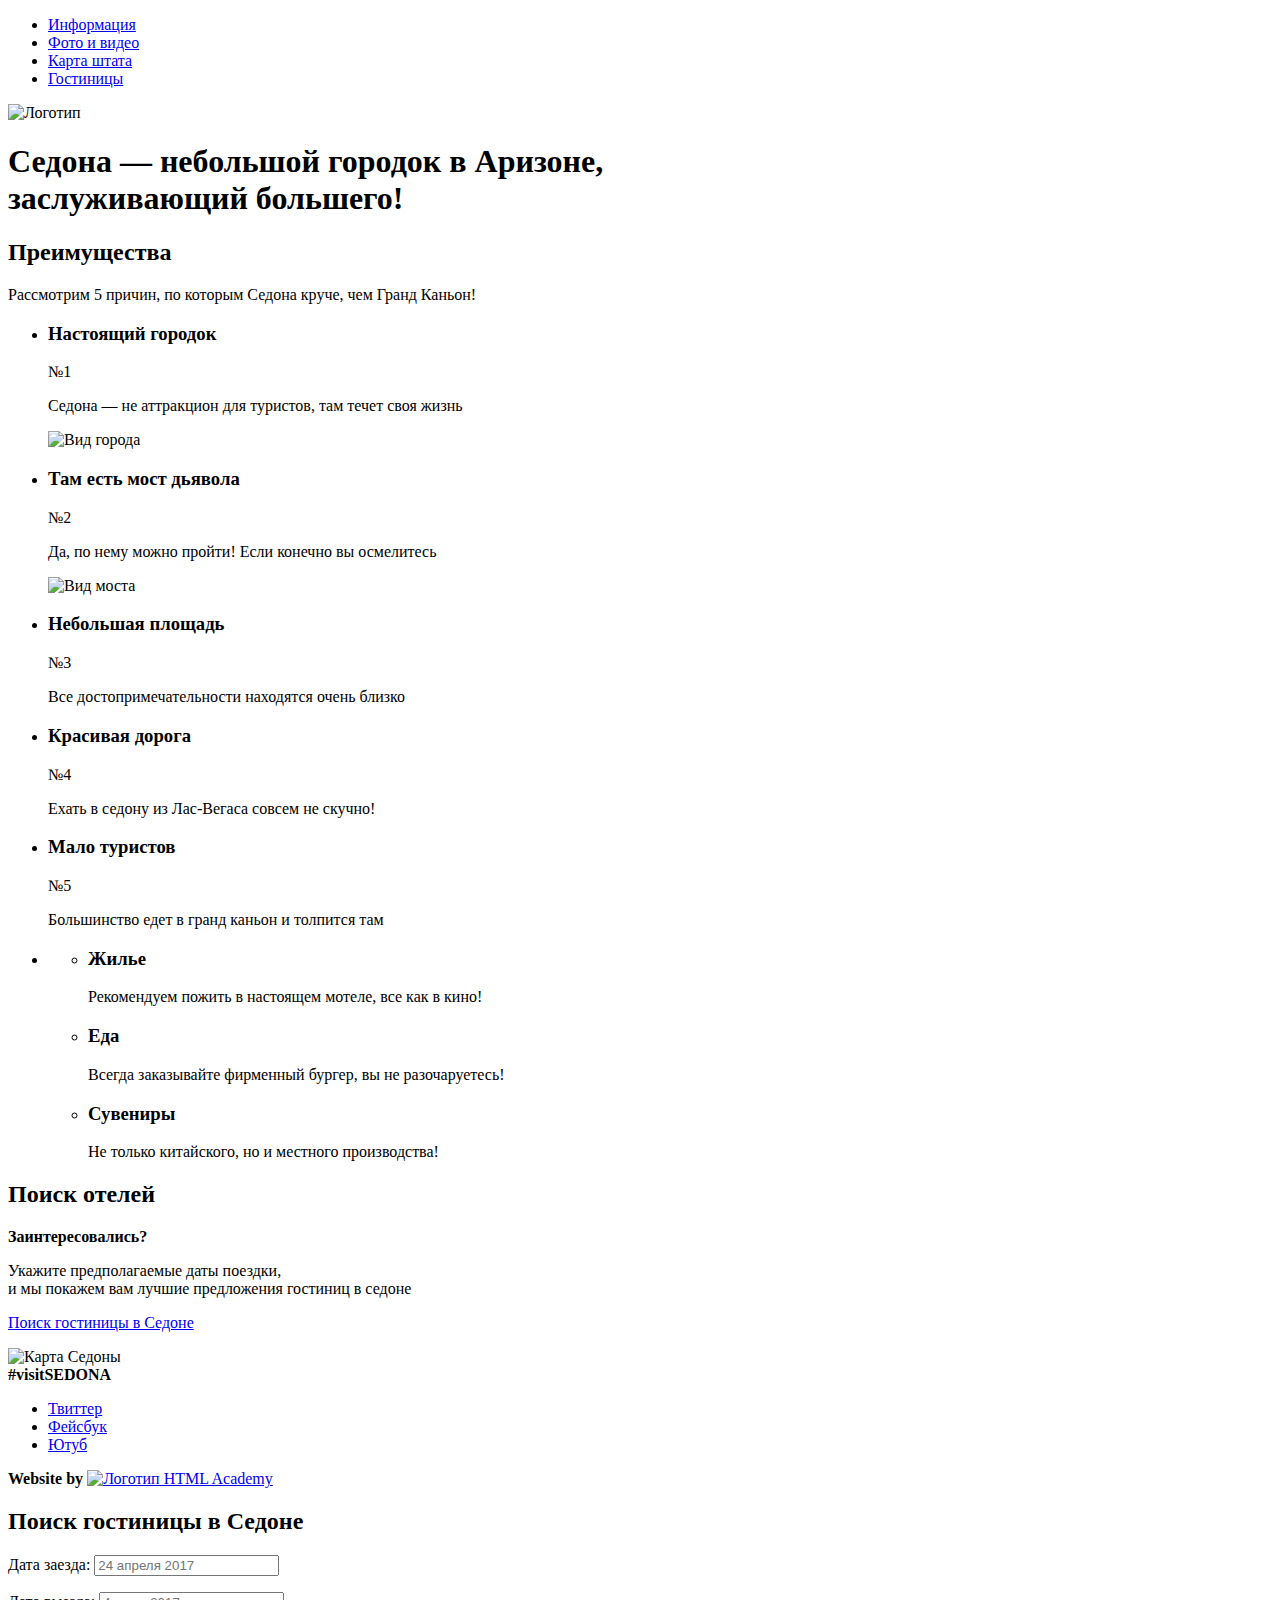
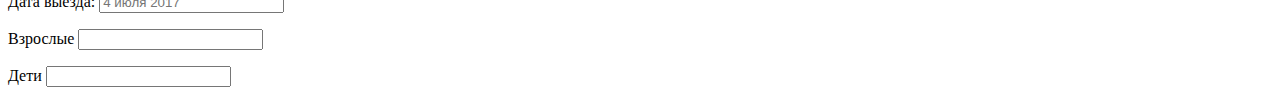
==== sedona-index.html @ 295d0018 "Загрузила разметку сайта" ====
﻿<!DOCTYPE html>
<html lang="ru">

<head>
        <meta charset="utf-8">
        <title>Welcome to Sedona</title>
        <link href="https://fonts.googleapis.com/css2?family=PT+Sans:wght@400;700&display=swap" rel="stylesheet">
        <link href="normalize.css" rel="stylesheet">
        <link href="style.css" rel="stylesheet">
        
        
</head>

<body class="container">
    <header class="main-header">
        <nav class="main-navigation">
            <ul class="site-navigation">
                <li><a href="#">Информация</a></li>
                <li><a href="#">Фото и видео</a></li>
                <li><a href="#">Карта штата</a></li>
                <li><a href="hotels.html">Гостиницы</a></li>
            </ul>
        </nav>
        <img src="img/index-logo.png" class="main-logo" width="138" height="70" alt="Логотип">
    </header>

    <main>
        <h1>Седона — небольшой городок в Аризоне,<br> заслуживающий большего!</h1>

        <section class="features">
            <h2 class="visually-hidden">Преимущества</h2>
            <p>Рассмотрим 5 причин, по которым Седона круче, чем Гранд Каньон!</p>
            <ul class="feature-list">
                <li class="feature-item feature-item-fhoto">
                    <div class="features-info">
                        <h3>Настоящий городок</h3>
                        <p class="feature-number">№1</p>
                        <p>Седона — не аттракцион для туристов, там течет своя жизнь</p>
                    </div>
                    <div class="features-fhoto">
                        <img src="img/Layer-11.jpg" width="800" height="256" alt="Вид города">
                    </div>
                    </li>

                <li class="feature-item feature-item-fhoto">
                    <div class="features-info">
                        <h3>Там есть мост дьявола</h3>
                        <p class="feature-number">№2</p>
                        <p>Да, по нему можно пройти! Если конечно вы осмелитесь</p>
                    </div>
                    <div class="features-fhoto">
                        <img src="img/Layer-5.jpg" width="800" height="256" alt="Вид моста">
                    </div>
                </li>

                <li class="feature-item">
                    <h3>Небольшая площадь</h3>
                    <p class="feature-number">№3</p>
                    <p>Все достопримечательности находятся очень близко</p>
                </li>

                <li class="feature-item">
                    <h3>Красивая дорога</h3>
                    <p class="feature-number">№4</p>
                    <p>Ехать в седону из Лас-Вегаса совсем не скучно!</p>
                </li>

                <li class="feature-item">
                    <h3>Мало туристов</h3>
                    <p class="feature-number">№5</p>
                    <p>Большинство едет в гранд каньон и толпится там</p>
                </li>

                <li class="feature-item">
                    <ul>
                        <li>
                            <h3>Жилье</h3>
                            <p>Рекомендуем пожить в настоящем мотеле, все как в кино!</p>
                        </li>
        
                        <li>
                            <h3>Еда</h3>
                            <p>Всегда заказывайте фирменный бургер, вы не разочаруетесь!</p>
                        </li>
        
                        <li>
                            <h3>Сувениры</h3>
                            <p>Не только китайского, но и местного производства!</p>
                        </li>
                    </ul>
                </li>
            </ul>
        </section>

        <section class="search-hostels">
            <h2 class="visually-hidden">Поиск отелей</h2>
            <b>Заинтересовались?</b>
            <p>Укажите предполагаемые даты поездки,<br> 
                и мы покажем вам лучшие предложения гостиниц в седоне</p>
            <a href="#"><p class="button">Поиск гостиницы в Седоне</p></a>
            <!--Здесь будет форма (или нет)-->
            <div class="sedona-map">
                <img src="img/sedona-map.jpg" width="1200" height="593" alt="Карта Седоны">
            </div>
        </section>
    </main>

    <footer class="main-footer">
        <b>#visitSEDONA</b>
        <ul class="social-list">
            <li class="social-item"><a href="#" class="social-button">Твиттер</a></li>
            <li class="social-item"><a href="#" class="social-button">Фейсбук</a></li>
            <li class="social-item"><a href="#" class="social-button">Ютуб</a></li>
        </ul>
        <div>
        <b>Website by</b>
        <a href="#"><img src="img/logo_name.svg" width="115" height="41" alt="Логотип HTML Academy"></a>
    </footer>

    <section class="modal modal-search-hotels">
        <h2 class="visually-hidden">Поиск гостиницы в Седоне</h2>
        <form action="#" method="POST" class="search-hotels-form">
            <p>
                <label for="search-arrival-date">Дата заезда:</label>
                <input type="text" name="arrival-date" id="search-arrival-date" placeholder="24 апреля 2017">
            </p>

            <p>
                <label for="search-departure-date">Дата выезда:</label>
                <input type="text" name="departure-date" id="search-departure-date" placeholder="4 июля 2017">
            </p>

            <p>
                <label for="search-adult">Взрослые</label>
                <input type="number" min="1" name="adult" id="search-adult">
            </p>
            
            <p>
                <label for="search-child">Дети</label>
                <input type="number" min="1" name="child" id="search-child">
            </p>

        </form>
    </section>

</body>

</html>
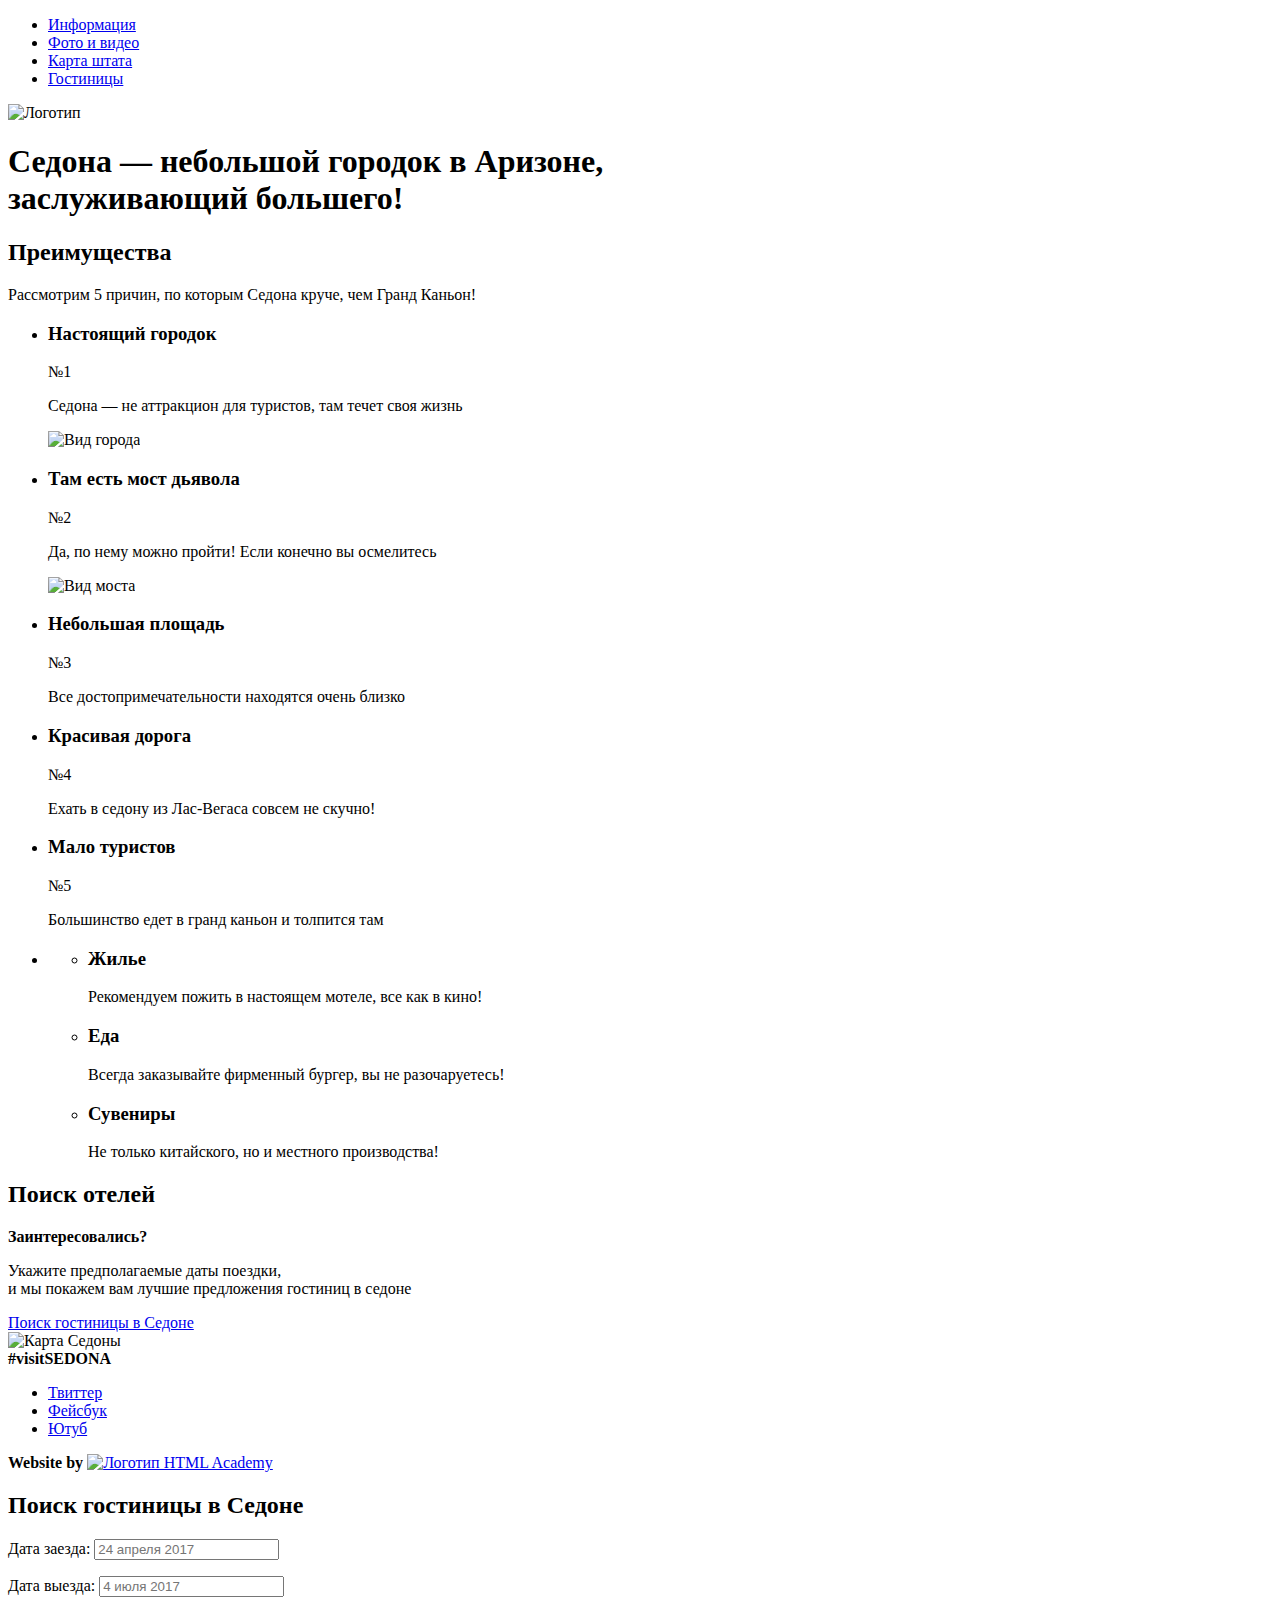
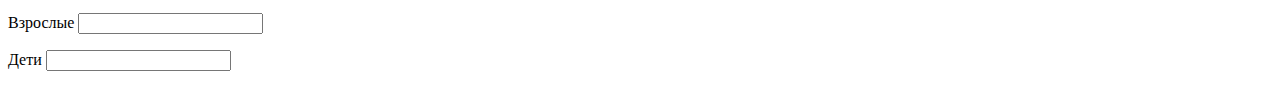
==== commit a075694e: "исправление синтексиса" ====
--- a/sedona-index.html
+++ b/sedona-index.html
@@ -97,7 +97,7 @@
             <b>Заинтересовались?</b>
             <p>Укажите предполагаемые даты поездки,<br> 
                 и мы покажем вам лучшие предложения гостиниц в седоне</p>
-            <a href="#"><p class="button">Поиск гостиницы в Седоне</p></a>
+            <a href="#" class="button button-search">Поиск гостиницы в Седоне</a>
             <!--Здесь будет форма (или нет)-->
             <div class="sedona-map">
                 <img src="img/sedona-map.jpg" width="1200" height="593" alt="Карта Седоны">
@@ -115,6 +115,7 @@
         <div>
         <b>Website by</b>
         <a href="#"><img src="img/logo_name.svg" width="115" height="41" alt="Логотип HTML Academy"></a>
+        </div>
     </footer>
 
     <section class="modal modal-search-hotels">
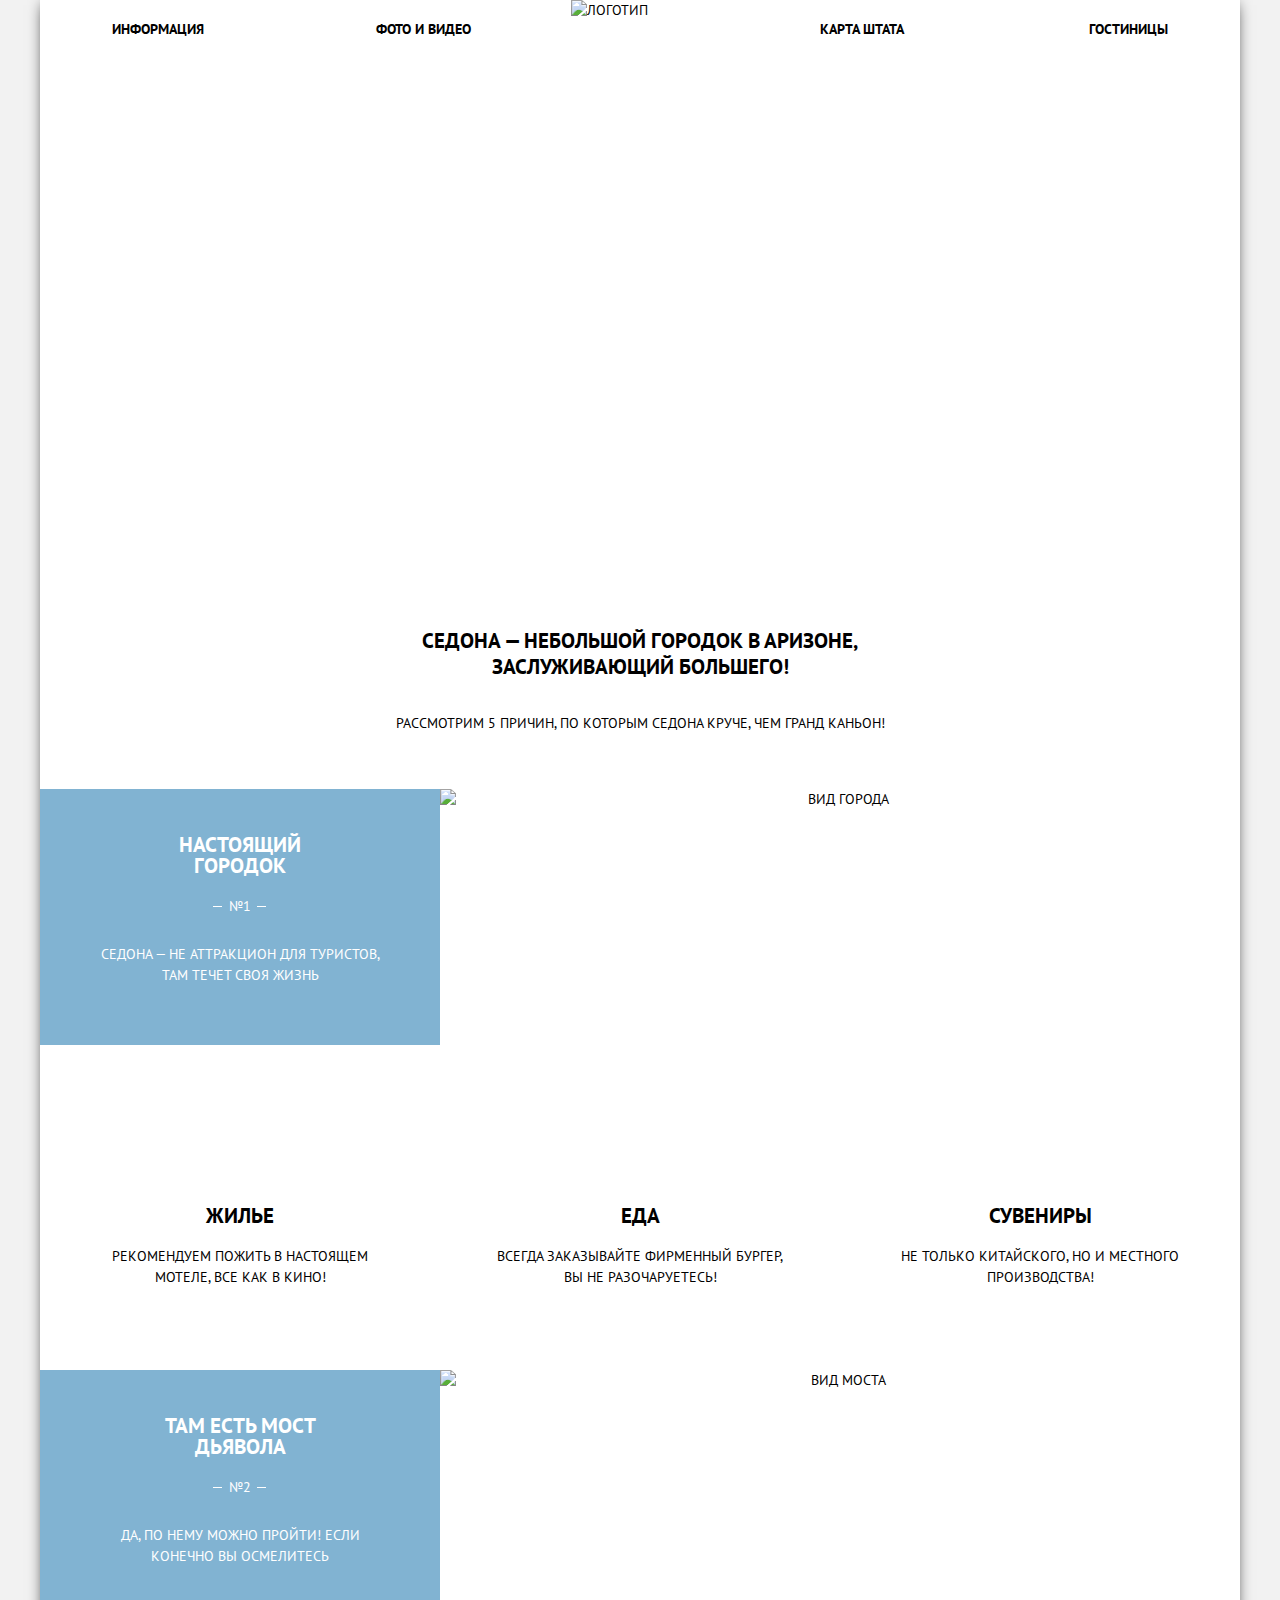
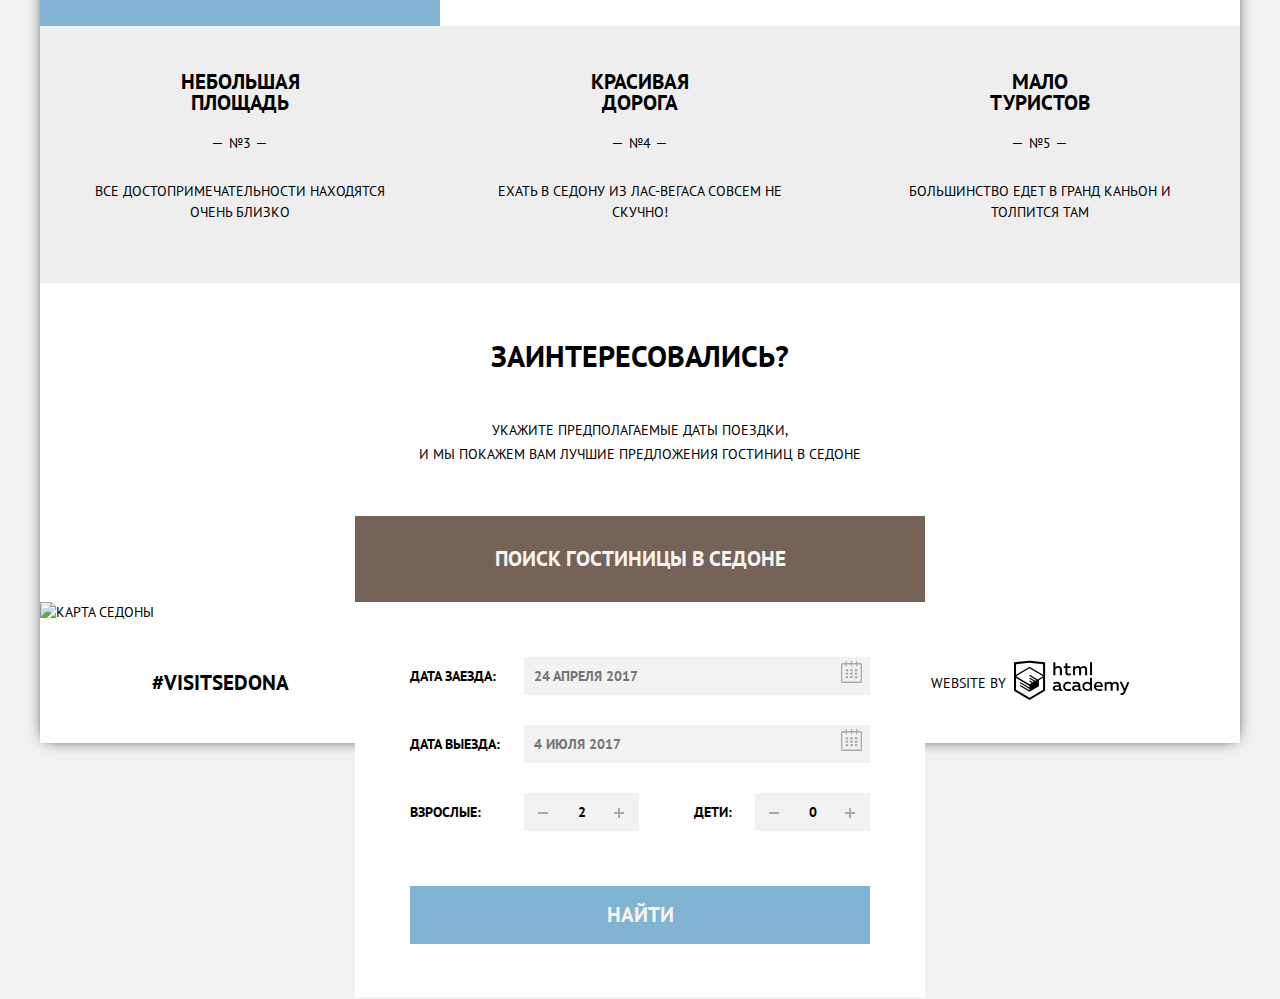
==== commit 1bd015bc: "доработка попапа, оформление текущего пункта меню" ====
--- a/sedona-index.html
+++ b/sedona-index.html
@@ -2,13 +2,13 @@
 <html lang="ru">
 
 <head>
-        <meta charset="utf-8">
-        <title>Welcome to Sedona</title>
-        <link href="https://fonts.googleapis.com/css2?family=PT+Sans:wght@400;700&display=swap" rel="stylesheet">
-        <link href="normalize.css" rel="stylesheet">
-        <link href="style.css" rel="stylesheet">
-        
-        
+    <meta charset="utf-8">
+    <title>Welcome to Sedona</title>
+    <link href="https://fonts.googleapis.com/css2?family=PT+Sans:wght@400;700&display=swap" rel="stylesheet">
+    <link href="normalize.css" rel="stylesheet">
+    <link href="style.css" rel="stylesheet">
+
+
 </head>
 
 <body class="container">
@@ -40,7 +40,7 @@
                     <div class="features-fhoto">
                         <img src="img/Layer-11.jpg" width="800" height="256" alt="Вид города">
                     </div>
-                    </li>
+                </li>
 
                 <li class="feature-item feature-item-fhoto">
                     <div class="features-info">
@@ -77,12 +77,12 @@
                             <h3>Жилье</h3>
                             <p>Рекомендуем пожить в настоящем мотеле, все как в кино!</p>
                         </li>
-        
+
                         <li>
                             <h3>Еда</h3>
                             <p>Всегда заказывайте фирменный бургер, вы не разочаруетесь!</p>
                         </li>
-        
+
                         <li>
                             <h3>Сувениры</h3>
                             <p>Не только китайского, но и местного производства!</p>
@@ -95,10 +95,80 @@
         <section class="search-hostels">
             <h2 class="visually-hidden">Поиск отелей</h2>
             <b>Заинтересовались?</b>
-            <p>Укажите предполагаемые даты поездки,<br> 
+            <p>Укажите предполагаемые даты поездки,<br>
                 и мы покажем вам лучшие предложения гостиниц в седоне</p>
-            <a href="#" class="button button-search">Поиск гостиницы в Седоне</a>
-            <!--Здесь будет форма (или нет)-->
+            <div class="search-hostels-container">
+                <a href="#" class="button button-search">Поиск гостиницы в Седоне</a>
+                <div class="modal modal-search-hotels">
+                    <h2 class="visually-hidden">Поиск гостиницы в Седоне</h2>
+                    <form action="#" method="POST" class="search-hotels-form">
+                        <p>
+                            <label for="search-arrival-date">Дата заезда:</label>
+                            <input type="text" name="arrival-date" id="search-arrival-date" placeholder="24 апреля 2017">
+                            <span class="calendar"><svg xmlns="http://www.w3.org/2000/svg" x="0px" y="0px"
+                                width="21px" height="22px" viewBox="0 0 21 22">
+                               <path d="M19.251,2.025h-2.845V0.648c0-0.381-0.294-0.689-0.656-0.689c-0.363,0-0.656,0.308-0.656,0.689v1.377h-3.938V0.648
+                                   c0-0.381-0.294-0.689-0.655-0.689c-0.363,0-0.657,0.308-0.657,0.689v1.377H5.906V0.648c0-0.381-0.294-0.689-0.656-0.689
+                                   c-0.363,0-0.657,0.308-0.657,0.689v1.377H1.75C0.784,2.025,0,2.847,0,3.862v16.302C0,21.179,0.784,22,1.75,22h17.501
+                                   C20.217,22,21,21.179,21,20.164V3.862C21,2.847,20.217,2.025,19.251,2.025z M19.688,20.164c0,0.253-0.195,0.459-0.437,0.459H1.75
+                                   c-0.241,0-0.438-0.206-0.438-0.459V3.862c0-0.253,0.196-0.459,0.438-0.459h2.844v1.378c0,0.381,0.294,0.689,0.657,0.689
+                                   c0.362,0,0.656-0.308,0.656-0.689V3.403h3.938v1.378c0,0.381,0.294,0.689,0.657,0.689c0.361,0,0.655-0.308,0.655-0.689V3.403h3.938
+                                   v1.378c0,0.381,0.293,0.689,0.656,0.689c0.362,0,0.656-0.308,0.656-0.689V3.403h2.845c0.241,0,0.437,0.206,0.437,0.459V20.164z"/>
+                               <rect x="4.594" y="8.225" width="2.625" height="2.066"/>
+                               <rect x="4.594" y="11.668" width="2.625" height="2.067"/>
+                               <rect x="4.594" y="15.112" width="2.625" height="2.066"/>
+                               <rect x="9.188" y="15.112" width="2.625" height="2.066"/>
+                               <rect x="9.188" y="11.668" width="2.625" height="2.067"/>
+                               <rect x="9.188" y="8.225" width="2.625" height="2.066"/>
+                               <rect x="13.781" y="15.112" width="2.625" height="2.066"/>
+                               <rect x="13.781" y="11.668" width="2.625" height="2.067"/>
+                               <rect x="13.781" y="8.225" width="2.625" height="2.066"/>
+                           </svg></span>
+                        </p>
+                        <p>
+                            <label for="search-departure-date">Дата выезда:</label>
+                            <input type="text" name="departure-date" id="search-departure-date" placeholder="4 июля 2017">
+                            <span class="calendar"><svg xmlns="http://www.w3.org/2000/svg" x="0px" y="0px"
+                                width="21px" height="22px" viewBox="0 0 21 22">
+                               <path d="M19.251,2.025h-2.845V0.648c0-0.381-0.294-0.689-0.656-0.689c-0.363,0-0.656,0.308-0.656,0.689v1.377h-3.938V0.648
+                                   c0-0.381-0.294-0.689-0.655-0.689c-0.363,0-0.657,0.308-0.657,0.689v1.377H5.906V0.648c0-0.381-0.294-0.689-0.656-0.689
+                                   c-0.363,0-0.657,0.308-0.657,0.689v1.377H1.75C0.784,2.025,0,2.847,0,3.862v16.302C0,21.179,0.784,22,1.75,22h17.501
+                                   C20.217,22,21,21.179,21,20.164V3.862C21,2.847,20.217,2.025,19.251,2.025z M19.688,20.164c0,0.253-0.195,0.459-0.437,0.459H1.75
+                                   c-0.241,0-0.438-0.206-0.438-0.459V3.862c0-0.253,0.196-0.459,0.438-0.459h2.844v1.378c0,0.381,0.294,0.689,0.657,0.689
+                                   c0.362,0,0.656-0.308,0.656-0.689V3.403h3.938v1.378c0,0.381,0.294,0.689,0.657,0.689c0.361,0,0.655-0.308,0.655-0.689V3.403h3.938
+                                   v1.378c0,0.381,0.293,0.689,0.656,0.689c0.362,0,0.656-0.308,0.656-0.689V3.403h2.845c0.241,0,0.437,0.206,0.437,0.459V20.164z"/>
+                               <rect x="4.594" y="8.225" width="2.625" height="2.066"/>
+                               <rect x="4.594" y="11.668" width="2.625" height="2.067"/>
+                               <rect x="4.594" y="15.112" width="2.625" height="2.066"/>
+                               <rect x="9.188" y="15.112" width="2.625" height="2.066"/>
+                               <rect x="9.188" y="11.668" width="2.625" height="2.067"/>
+                               <rect x="9.188" y="8.225" width="2.625" height="2.066"/>
+                               <rect x="13.781" y="15.112" width="2.625" height="2.066"/>
+                               <rect x="13.781" y="11.668" width="2.625" height="2.067"/>
+                               <rect x="13.781" y="8.225" width="2.625" height="2.066"/>
+                           </svg>
+                           </span>
+                        </p>
+                        <div class="group-adults">
+                            <p class="adult">
+                                <label for="search-adult">Взрослые:</label>
+                                <input type="text" min="1" name="adult" id="search-adult" value="2">
+                                <span class="minus"></span>
+                                <span class="plus"></span>
+                            </p>
+        
+                            <p class="child">
+                                <label for="search-child">Дети:</label>
+                                <input type="text" min="1" name="child" id="search-child" value="0">
+                                <span class="minus"></span>
+                                <span class="plus"></span>
+                            </p>
+                        </div>
+                            <button class="button" type="submit">Найти</button>
+                    </form>
+                </div>
+            </div>
+    
             <div class="sedona-map">
                 <img src="img/sedona-map.jpg" width="1200" height="593" alt="Карта Седоны">
             </div>
@@ -106,44 +176,81 @@
     </main>
 
     <footer class="main-footer">
+        <!-- <div class="container"> -->
         <b>#visitSEDONA</b>
         <ul class="social-list">
-            <li class="social-item"><a href="#" class="social-button">Твиттер</a></li>
-            <li class="social-item"><a href="#" class="social-button">Фейсбук</a></li>
-            <li class="social-item"><a href="#" class="social-button">Ютуб</a></li>
+            <li class="social-item">
+                <a href="#" class="social-button"><span class="visually-hidden">Твиттер</span>
+                    <svg xmlns="http://www.w3.org/2000/svg" width="17px" height="15px" viewBox="0 0 17 15">
+                        <path fill="#fff" d="M10.95,0.144c1.685-0.496,2.984,0.27,3.577,1.179c0.673-0.231,1.331-0.481,2.011-0.708
+                           c-0.004,0.861-0.522,1.513-0.857,1.768c0.685,0.17,1.304-0.491,1.304-0.491c-0.169,1-1.006,1.788-1.563,2.024
+                           c-0.231,6.75-3.175,11.217-10.077,11.082c-0.522,0,0.075,0-0.446,0c-0.41,0-4.164-0.46-4.898-1.887
+                           c2.271,0.196,3.893-0.422,4.693-1.177c-0.96-0.3-2.679-0.477-2.979-2.95C2.064,9.09,2.279,9.212,2.905,9.103
+                           C1.705,8.247,0.374,7.53,0.448,5.33c0.285,0.328,1.067,0.536,1.34,0.472c-0.703-0.241-1.97-3.36-0.894-4.952
+                           c1.818,1.854,3.735,3.606,7.152,3.773C8.254,2.33,9.183,0.793,10.95,0.144z" />
+                    </svg>
+                </a>
+            </li>
+            <li class="social-item">
+                <a href="#" class="social-button"><span class="visually-hidden">Фейсбук</span>
+                    <svg xmlns="http://www.w3.org/2000/svg" width="12px" height="22px" viewBox="0 0 12 22">
+                        <path fill="#fff" d="M12,4V0H8C5.791,0,4,1.791,4,4v4H0v4h4v10h4V12h4V8H8V4H12z" />
+                    </svg>
+                </a>
+            </li>
+            <li class="social-item">
+                <a href="#" class="social-button"><span class="visually-hidden">Ютуб</span>
+                    <svg xmlns="http://www.w3.org/2000/svg" width="20px" height="16px" viewBox="0 0 20 16">
+                        <path fill="#fff" d="M17,0H3C1.35,0,0,1.35,0,3v10c0,1.65,1.35,3,3,3h14c1.65,0,3-1.35,3-3V3C20,1.35,18.65,0,17,0z
+                         M6.027,11.998V4.002L15.014,8L6.027,11.998z" />
+                    </svg>
+                </a>
+            </li>
         </ul>
-        <div>
-        <b>Website by</b>
-        <a href="#"><img src="img/logo_name.svg" width="115" height="41" alt="Логотип HTML Academy"></a>
+        <div class="html-academy">
+            <p>Website by</p>
+            <a href="#"><svg xmlns="http://www.w3.org/2000/svg" width="115" height="41" viewBox="0 0 113 39">
+                    <path
+                        d="M401.93,351.51a2.07,2.07,0,0,0,.58-0.11v1.4a3.41,3.41,0,0,1-1.24.22,1.75,1.75,0,0,1-1.75-1,5.08,5.08,0,0,1-3.3,1.13c-1.59,0-3.06-.87-3.06-2.68,0-2.24,2.08-2.93,3.9-2.93a11.63,11.63,0,0,1,2.28.26v-0.31c0-1.09-.8-1.86-2.3-1.86a7.79,7.79,0,0,0-3.15.67v-1.79a10.72,10.72,0,0,1,3.35-.58c2.48,0,4,1.18,4,3.83v3.14A0.57,0.57,0,0,0,401.93,351.51Zm-6.76-1.19a1.42,1.42,0,0,0,1.64,1.29,3.56,3.56,0,0,0,2.53-1V349.1a10.21,10.21,0,0,0-1.9-.22C396.34,348.89,395.17,349.23,395.17,350.33Z"
+                        transform="translate(-355.09 -323.29)" fill="#000" />
+                    <path
+                        d="M408.15,343.91a5.29,5.29,0,0,1,2.7.67v1.79a4.28,4.28,0,0,0-2.42-.73,2.89,2.89,0,1,0,0,5.76,5.26,5.26,0,0,0,2.55-.67v1.8a6.58,6.58,0,0,1-2.9.6,4.42,4.42,0,0,1-4.72-4.54A4.54,4.54,0,0,1,408.15,343.91Z"
+                        transform="translate(-355.09 -323.29)" fill="#000" />
+                    <path
+                        d="M420.93,351.51a2.07,2.07,0,0,0,.58-0.11v1.4a3.41,3.41,0,0,1-1.24.22,1.75,1.75,0,0,1-1.75-1,5.08,5.08,0,0,1-3.3,1.13c-1.59,0-3.06-.87-3.06-2.68,0-2.24,2.08-2.93,3.9-2.93a11.63,11.63,0,0,1,2.28.26v-0.31c0-1.09-.8-1.86-2.3-1.86a7.79,7.79,0,0,0-3.15.67v-1.79a10.72,10.72,0,0,1,3.35-.58c2.48,0,4,1.18,4,3.83v3.14A0.57,0.57,0,0,0,420.93,351.51Zm-6.76-1.19a1.42,1.42,0,0,0,1.64,1.29,3.56,3.56,0,0,0,2.53-1V349.1a10.21,10.21,0,0,0-1.9-.22C415.33,348.89,414.17,349.23,414.17,350.33Z"
+                        transform="translate(-355.09 -323.29)" fill="#000" />
+                    <path
+                        d="M431.76,340.14V352.9H430v-1.39a4.07,4.07,0,0,1-3.35,1.62,4.62,4.62,0,0,1,0-9.22,4,4,0,0,1,3.15,1.37v-5.14h2ZM427,345.62a2.9,2.9,0,0,0,0,5.8,3,3,0,0,0,2.79-1.84v-2.13A3.06,3.06,0,0,0,427,345.62Z"
+                        transform="translate(-355.09 -323.29)" fill="#000" />
+                    <path
+                        d="M438.08,343.91c3.48,0,4.68,2.81,4.12,5.34h-6.58c0.22,1.57,1.75,2.22,3.35,2.22a6.41,6.41,0,0,0,2.77-.62v1.68a7.5,7.5,0,0,1-3.14.6c-2.68,0-5-1.53-5-4.61A4.39,4.39,0,0,1,438.08,343.91Zm0.09,1.62a2.39,2.39,0,0,0-2.57,2.26h4.85A2.06,2.06,0,0,0,438.17,345.53Z"
+                        transform="translate(-355.09 -323.29)" fill="#000" />
+                    <path
+                        d="M444.19,352.9v-8.75h1.73v1.09a4,4,0,0,1,2.92-1.33,3,3,0,0,1,2.73,1.4,4.33,4.33,0,0,1,3.06-1.4,3.21,3.21,0,0,1,3.32,3.52v5.47h-2v-5.41a1.67,1.67,0,0,0-1.73-1.84,2.94,2.94,0,0,0-2.17,1.18c0,0.2,0,.4,0,0.6v5.47h-2v-5.41a1.67,1.67,0,0,0-1.73-1.84,3.11,3.11,0,0,0-2.32,1.35v5.91h-2Z"
+                        transform="translate(-355.09 -323.29)" fill="#000" />
+                    <path
+                        d="M466.56,344.15h2l-4.1,9.93c-0.95,2.28-2.19,3-3.52,3a5,5,0,0,1-1.15-.15v-1.66a3,3,0,0,0,.89.13c0.95,0,1.66-.67,2.17-2l0.18-.44-4.16-8.82H461l3,6.6Z"
+                        transform="translate(-355.09 -323.29)" fill="#000" />
+                    <path
+                        d="M395.75,324.82v5a4,4,0,0,1,2.83-1.2,3.41,3.41,0,0,1,3.61,3.57v5.41h-2v-5.16a1.9,1.9,0,0,0-2-2.1,3.08,3.08,0,0,0-2.44,1.46v5.8h-2V324.82h2Z"
+                        transform="translate(-355.09 -323.29)" fill="#000" />
+                    <path
+                        d="M407.52,325.71v3.12h3.17v1.71h-3.17v4c0,1.15.53,1.53,1.66,1.53a4.71,4.71,0,0,0,1.77-.35v1.68a7.14,7.14,0,0,1-2.35.38,2.68,2.68,0,0,1-3-2.88v-4.38H404v-1.71h1.57v-2.64Z"
+                        transform="translate(-355.09 -323.29)" fill="#000" />
+                    <path
+                        d="M413.19,337.58v-8.75h1.73v1.09a4,4,0,0,1,2.92-1.33,3,3,0,0,1,2.73,1.4,4.33,4.33,0,0,1,3.06-1.4,3.21,3.21,0,0,1,3.32,3.52v5.47h-2v-5.41a1.67,1.67,0,0,0-1.73-1.84,2.94,2.94,0,0,0-2.17,1.18c0,0.2,0,.4,0,0.6v5.47h-2v-5.41a1.67,1.67,0,0,0-1.73-1.84,3.11,3.11,0,0,0-2.32,1.35v5.91h-2Z"
+                        transform="translate(-355.09 -323.29)" fill="#000" />
+                    <rect x="74.72" y="1.52" width="1.95" height="12.76" fill="#000" />
+                    <path
+                        d="M370.53,323.31l-0.16,0-15.28,1.6v28L370.37,362l15.28-9.09v-28Zm13.12,28.45-13.28,7.9-13.28-7.9V340.28l13.22,7.87,0,1.43-9.07-5.4v1.38l9.11,5.47,0,1.46-9.1-5.42v1.38l9.11,5.47h0l9.19-5.5v-1.39h0v-4.52l4.1-2.45v11.67Zm0-13.16L380,340.74h0l-1.68,1-8-4.76v1.38l6.84,4.07-0.06,0-0.15.09-1,.57-5.64-3.36v1.38l4.45,2.65-1.05.7,0,0-3.36-2v1.38l2.21,1.3-2.25,1.35-13.16-7.82,13.17-7.92h0Zm0-1.39-13.35-7.87h0l-13.2,7.86v-10.5l13.28-1.39,13.28,1.39v10.51Z"
+                        transform="translate(-355.09 -323.29)" fill="#000" /></svg>
+            </a>
         </div>
+        <!-- </div> -->
     </footer>
 
-    <section class="modal modal-search-hotels">
-        <h2 class="visually-hidden">Поиск гостиницы в Седоне</h2>
-        <form action="#" method="POST" class="search-hotels-form">
-            <p>
-                <label for="search-arrival-date">Дата заезда:</label>
-                <input type="text" name="arrival-date" id="search-arrival-date" placeholder="24 апреля 2017">
-            </p>
-
-            <p>
-                <label for="search-departure-date">Дата выезда:</label>
-                <input type="text" name="departure-date" id="search-departure-date" placeholder="4 июля 2017">
-            </p>
-
-            <p>
-                <label for="search-adult">Взрослые</label>
-                <input type="number" min="1" name="adult" id="search-adult">
-            </p>
-            
-            <p>
-                <label for="search-child">Дети</label>
-                <input type="number" min="1" name="child" id="search-child">
-            </p>
-
-        </form>
-    </section>
+
 
 </body>
 
-</html>
+</html>--- a/style.css
+++ b/style.css
@@ -0,0 +1,624 @@
+html {
+    background-color: #f2f2f2;
+}
+
+body {
+    margin: 0;
+    padding: 0;
+
+    background-color: #fff;
+    box-shadow: 0 0 15px -5px #000;
+
+    font-family: "PT Sans", Arial, sans-serif;
+    font-size: 14px;
+    line-height: 21px;
+    font-weight: 400;
+    color: #000;
+    text-transform: uppercase;
+
+}
+
+.visually-hidden:not(:focus):not(:active),
+input[type="checkbox"].visually-hidden,
+input[type="radio"].visually-hidden {
+    position: absolute;
+
+    width: 1px;
+    height: 1px;
+    margin: -1px;
+    border: 0;
+    padding: 0;
+
+    white-space: nowrap;
+
+    clip-path: inset(100%);
+    clip: rect(0 0 0 0);
+    overflow: hidden;
+}
+
+a {
+    text-decoration: none;
+}
+
+.button {
+    display: inline-block;
+    /* padding: 30px 100px; */
+    /* margin-right: 6px; */
+
+    font: inherit;
+    color: #f7f4f1;
+    font-size: 21px;
+    line-height: 26px;
+    text-transform: uppercase;
+    font-weight: 700;
+    text-align: center;
+    vertical-align: middle;
+    
+    background-color: #766357;
+    border: none;
+}
+
+.button:hover,
+.button:focus {
+    background-color: #604e43;
+    cursor: pointer;
+}
+
+.button:active {
+    background-color: #503e33;
+    color: rgba(255, 255, 255, 0.3)
+}
+
+.container {
+    width: 1200px;
+    margin: 0 auto;
+    padding: 0;
+    
+}
+
+header {
+    padding-bottom: 510px;
+
+
+    /* background-color: #d9ebf4; */
+    background-image: url("img/Welcome-1.png"), url("img/background_photo-min.jpg");
+    
+    background-repeat: no-repeat, no-repeat;
+    background-position: center 134px, top center;
+    
+}
+
+.main-logo {
+    position: absolute;
+    margin-left: 531px;
+    top: 0;
+}
+
+.site-navigation {
+    list-style: none;
+    margin: 0;
+    padding: 0;
+    padding-right: 72px;
+    padding-left: 72px;
+
+    display: flex;
+    flex-direction: row;
+    flex-wrap: wrap;
+    justify-content: space-around;
+    background-color: #fff;
+}
+
+.site-navigation li {
+    width: 264px;
+
+    padding-top: 16px;
+    padding-bottom: 14px;
+    text-align: center;
+}
+
+.site-navigation li:nth-child(1),
+.site-navigation li:nth-child(2) {
+    text-align: left;
+}
+
+.site-navigation li:nth-child(3),
+.site-navigation li:nth-child(4) {
+    text-align: right;
+}
+
+.site-navigation a {
+    margin: 0;
+    padding: 0;
+    color: #000;
+    font-weight: 700;
+    font-size: 14px;
+    line-height: 26px;
+}
+
+.site-navigation .current {
+    color: #766357;
+}
+
+.site-navigation a:hover {
+    color: #81b3d2;
+}
+
+.site-navigation a:active {
+    color: rgba(0, 0, 0, 0.3);
+}
+
+h1 {
+    margin: 0;
+    padding: 0;
+    text-align: center;
+    font-size: 21px;
+    line-height: 26px;
+
+    padding-top: 62px;
+    padding-bottom: 33px;
+}
+
+.features p {
+    margin: 0;
+    padding: 0;
+    text-align: center;
+
+    padding-bottom: 55px;
+}
+
+.feature-list {
+    margin: 0;
+    padding: 0;
+    display: flex;
+    flex-wrap: wrap;
+
+    text-align: center;
+    list-style: none;
+}
+
+.feature-list > li:nth-child(3),
+.feature-list > li:nth-child(4),
+.feature-list > li:nth-child(5) {
+    width: 400px;
+    padding-bottom: 33px;
+    background-color: #eee;
+}
+
+.feature-item h3{
+    font-size: 21px;
+    line-height: 21px;
+
+    /* Ровняла ширину под "там есть мост дьявола". Мб /br ? */
+    width: 151px;
+    /* margin-left: auto;
+    margin-right: auto;   Вместо инлайн-блок*/
+    text-align: center;
+    display: inline-block;
+    margin-top: 45px;
+    margin-bottom: 20px;
+}
+
+.feature-item p{
+    font-size: 14px;
+    line-height: 21px;
+
+    padding-left: 50px;
+    padding-right: 50px;
+    padding-bottom: 27px;
+}
+
+.feature-number {
+    padding-bottom: 27px;
+}
+
+.feature-item-fhoto {
+    display: flex;
+    flex-wrap: nowrap;
+}
+
+.features-fhoto img {
+    display: block;
+    object-fit: cover;
+}
+
+.features-info {
+    margin: 0;
+    padding: 0;
+    
+    background-color: #81b3d2;
+
+    color: #fff;
+}
+
+.feature-item > ul {
+    margin: 0;
+    padding: 0;
+
+    display: flex;
+    list-style: none;
+}
+
+.feature-item li {
+    width: 400px;
+    padding-top: 115px;
+    padding-bottom: 55px;
+    /* Наверно нужно было делать эти отступы от заголовка и p, но мне было лень */
+}
+
+.feature-item li:nth-child(1) {
+    background-image: url("img/home.svg");
+    background-repeat: no-repeat;
+    background-position: 163px 60px;
+}
+
+.feature-item li:nth-child(2) {
+    background-image: url("img/food.svg");
+    background-repeat: no-repeat;
+    background-position: 163px 60px;
+}
+
+.feature-item li:nth-child(3) {
+    background-image: url("img/souvenirs.svg");
+    background-repeat: no-repeat;
+    background-position: 170px 60px;
+}
+
+.feature-list > li:first-child {
+    order: -2;
+}
+.feature-list > li:last-child {
+    order: -1;
+}
+
+.feature-number {
+    position: relative;
+}
+
+.feature-number:after,
+.feature-number:before {
+    content: "";
+    position: absolute;
+    width: 9px;
+    height: 1px;
+    background-color: #000;
+}
+
+.feature-item-fhoto .feature-number:after,
+.feature-item-fhoto .feature-number:before {
+    background-color: #fff;
+}
+
+.feature-number:after {
+    top: 10px;
+    margin-left: 6px;
+}
+
+.feature-number:before {
+    top: 10px;
+    margin-left: -16px;
+}
+
+
+.search-hostels b {
+    margin: 0;
+    padding: 0;
+    padding-top: 55px;
+
+    font-size: 30px;
+    line-height: 36px;
+    text-align: center;
+    display: block;
+}
+
+.search-hostels p {
+    padding-top: 30px;
+    margin-bottom: 50px;
+    font-size: 14px;
+    line-height: 24px;
+    text-align: center;
+    display: block;
+}
+
+.button-search {
+    display: block;
+    padding: 30px 100px;
+    /* margin: 0; */
+
+    box-sizing: border-box;
+    width: 570px;
+    height: 86px;
+    margin-left: auto;
+    margin-right: auto;
+}
+
+.search-hostels-container {
+    position: relative;
+}
+
+.modal {
+    /* display: none; */
+    position: absolute;
+    
+    transform: translate(-50%);
+    left: 50%;
+
+    width: 570px;
+    height: 395px;
+    background-color: #fff;
+}
+
+.search-hotels-form {
+    margin: 0;
+    padding: 55px;
+}
+
+.search-hotels-form p {
+    margin: 0;
+    padding: 0;
+    margin-bottom: 30px;
+
+    display: flex;
+    justify-content: space-between;
+    align-items: center;
+}
+
+.search-hotels-form label {
+    margin: 0;
+    padding: 0;
+
+    font-size: 14px;
+    line-height: 26px;
+    font-weight: 700;
+}
+
+.search-hotels-form input[type="text"] {
+    margin: 0;
+    padding: 0;
+    padding-left: 10px;
+    
+
+    font: inherit;
+    font-size: 14px;
+    line-height: 26px;
+    text-transform: uppercase;
+    font-weight: 700;
+    color: #000;
+
+    box-sizing: border-box;
+    width: 346px;
+    height: 38px;
+    border: none;
+    background-color: #f2f2f2;
+    width: 346px;
+    height: 38px;
+    padding-right: 40px;
+}
+
+.group-adults input[type="text"] {
+    width: 115px;
+    height: 38px;
+    padding-left: 54px;
+    padding-right: 40px;
+}
+
+.search-hotels-form input[type="text"]:hover {
+    background-color: #ebebeb;
+}
+
+.search-hotels-form input[type="text"]:focus {
+    background-color: #fff;
+    outline: 2px solid #e5e5e5;;
+}
+
+
+.calendar {
+    position: absolute;
+    width: 38px;
+    height: 38px;
+    right: 55px;
+    margin-top: 7px; 
+}
+
+.calendar path,
+.calendar rect {
+    fill: #a9a9a9;
+}
+
+.calendar:hover path,
+.calendar:hover rect,
+.calendar:focus path,
+.calendar:focus rect {
+    fill: #000;
+}
+
+.calendar:active path,
+.calendar:active  rect {
+    fill: #81b3d2;
+}
+
+.group-adults {
+    display: flex;
+    justify-content: space-between;
+}
+
+.group-adults p {
+    width: 229px;
+    display: flex;
+    justify-content: space-between;
+    margin-bottom: 55px;
+}
+
+.child label {
+    margin-left: 53px;
+}
+
+.child,
+.adult {
+    position: relative;
+}
+
+.minus,
+.plus {
+    position: absolute;
+    width: 10px;
+    height: 10px;
+}
+
+.minus {
+    left: 128px;
+}
+
+.plus {
+    left: 204px;
+}
+
+.minus::after,
+.plus::after,
+.plus::before {
+    position: absolute;
+    content: "";
+    width: 10px;
+    height: 2px;
+    background-color: #a9a9a9;
+}
+
+.minus::after,
+.plus::after {
+    top: 50%;
+    transform: translate(-50%);
+}
+
+.plus::before {
+    top: 50%;
+    margin-left: -5px;
+    transform: rotate(90deg);
+}
+
+.minus:hover,
+.plus:hover {
+    cursor: pointer;
+}
+
+.minus:hover.minus::after,
+.minus:focus.minus::after {
+    background-color: #000;
+}
+
+.minus:active.minus::after {
+    background-color: #81b3d2;
+}
+
+.plus:hover.plus::after,
+.plus:focus.plus::after,
+.plus:hover.plus::before,
+.plus:focus.plus::before {
+    background-color: #000;
+}
+
+.plus:active.plus::after,
+.plus:active.plus::before {
+    background-color: #81b3d2;
+}
+
+.search-hotels-form button {
+    width: 460px;
+    height: 58px;
+    background-color: #81b3d2;
+    padding: 0;
+    border: none;
+}
+
+.search-hotels-form button:hover,
+.search-hotels-form button:focus {
+    background-color: #669ec0;
+    outline: none;
+}
+
+.search-hotels-form button:active {
+    background-color: #5496bd;
+    color: rgba(255, 255, 255, 0.3);
+    outline: none;
+}
+
+.main-footer {
+    display: flex;
+    justify-content: space-around;
+    align-items: center;
+
+    min-height: 120px;
+}
+
+.main-footer b {
+    font-size: 21px;
+    line-height: 26px;
+}
+
+.social-list {
+    display: flex;
+    flex-wrap: wrap;
+    justify-content: space-between;
+    list-style: none;
+}
+
+.social-item a{
+    display: flex;
+    justify-content: center;
+    align-items: center;
+    width: 46px;
+    height: 48px;
+    background-color: #81b3d2;
+    margin-right: 6px;
+}
+
+.social-item a:hover,
+.social-item a:focus {
+    background-color: #669ec0;
+}
+
+.social-item a:active {
+    background-color: #5496bd;
+}
+
+.social-item a:active path {
+    opacity: 0.3;
+}
+
+.html-academy {
+    display: flex;
+    align-items: center;
+}
+
+.html-academy p {
+    margin-right: 8px;
+    font-size: 14px;
+    line-height: 26px;
+}
+
+.html-academy a:hover path,
+.html-academy a:focus path,
+.html-academy a:hover rect,
+.html-academy a:focus rect {
+    fill: #81b3d2;
+}
+
+.html-academy a:active path,
+.html-academy a:active rect {
+    fill: #bdbbbc;
+}
+
+
+
+
+
+/* .search-hotels-form input[placeholder],
+.search-hotels-form::-webkit-input-placeholder,
+.search-hotels-form::-moz-placeholder,          
+.search-hotels-form:-moz-placeholder,           
+.search-hotels-form:-ms-input-placeholder {
+    font: inherit;
+    color: #000;
+    margin-left: 5px;
+
+} */
+    
+
